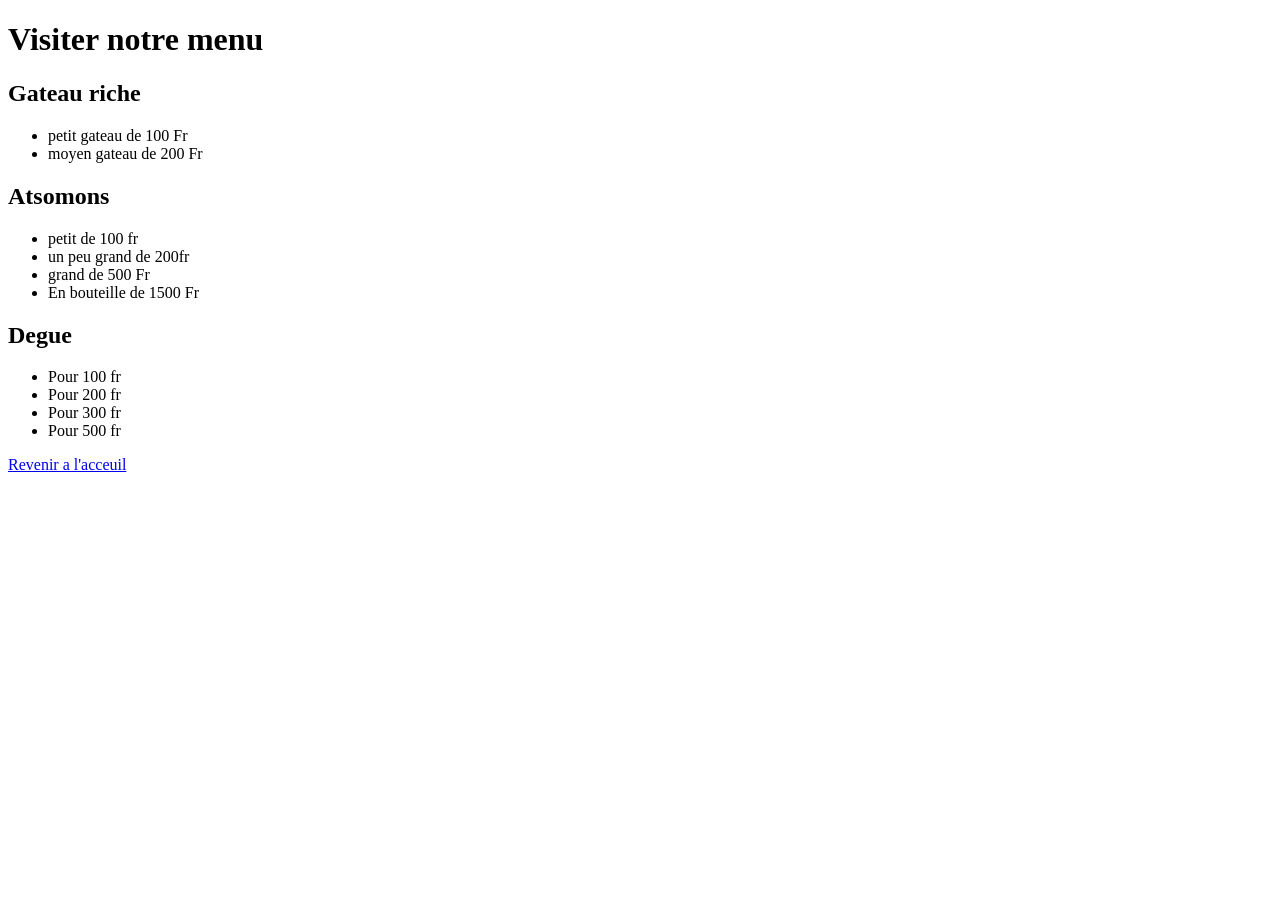
==== menu.html @ 2d850236 "Prise en main des Projets de Devs" ====
<!DOCTYPE html>
<html lang="en">
<head>
    <meta charset="UTF-8">
    <title>Menu, chez Maman Riche</title>
</head>
<body>
    <h1>Visiter notre menu</h1>

    <h2>Gateau riche</h2>
    <ul>
        <li>petit gateau de 100 Fr</li>
        <li>moyen gateau de 200 Fr</li>
    </ul>

    <h2>Atsomons</h2>
    <ul>
        <li>petit de 100 fr</li>
        <li>un peu grand de 200fr</li>
        <li>grand de 500 Fr</li>
        <li>En bouteille de 1500 Fr</li>
    </ul>

    <h2>Degue</h2>
    <ul>
        <li>Pour 100 fr</li>
        <li>Pour 200 fr</li>
        <li>Pour 300 fr</li>
        <li>Pour 500 fr</li>
    </ul>

    <p>
        <a href="index.html"> Revenir a l'acceuil</a>
    </p>
    
</body>
</html>
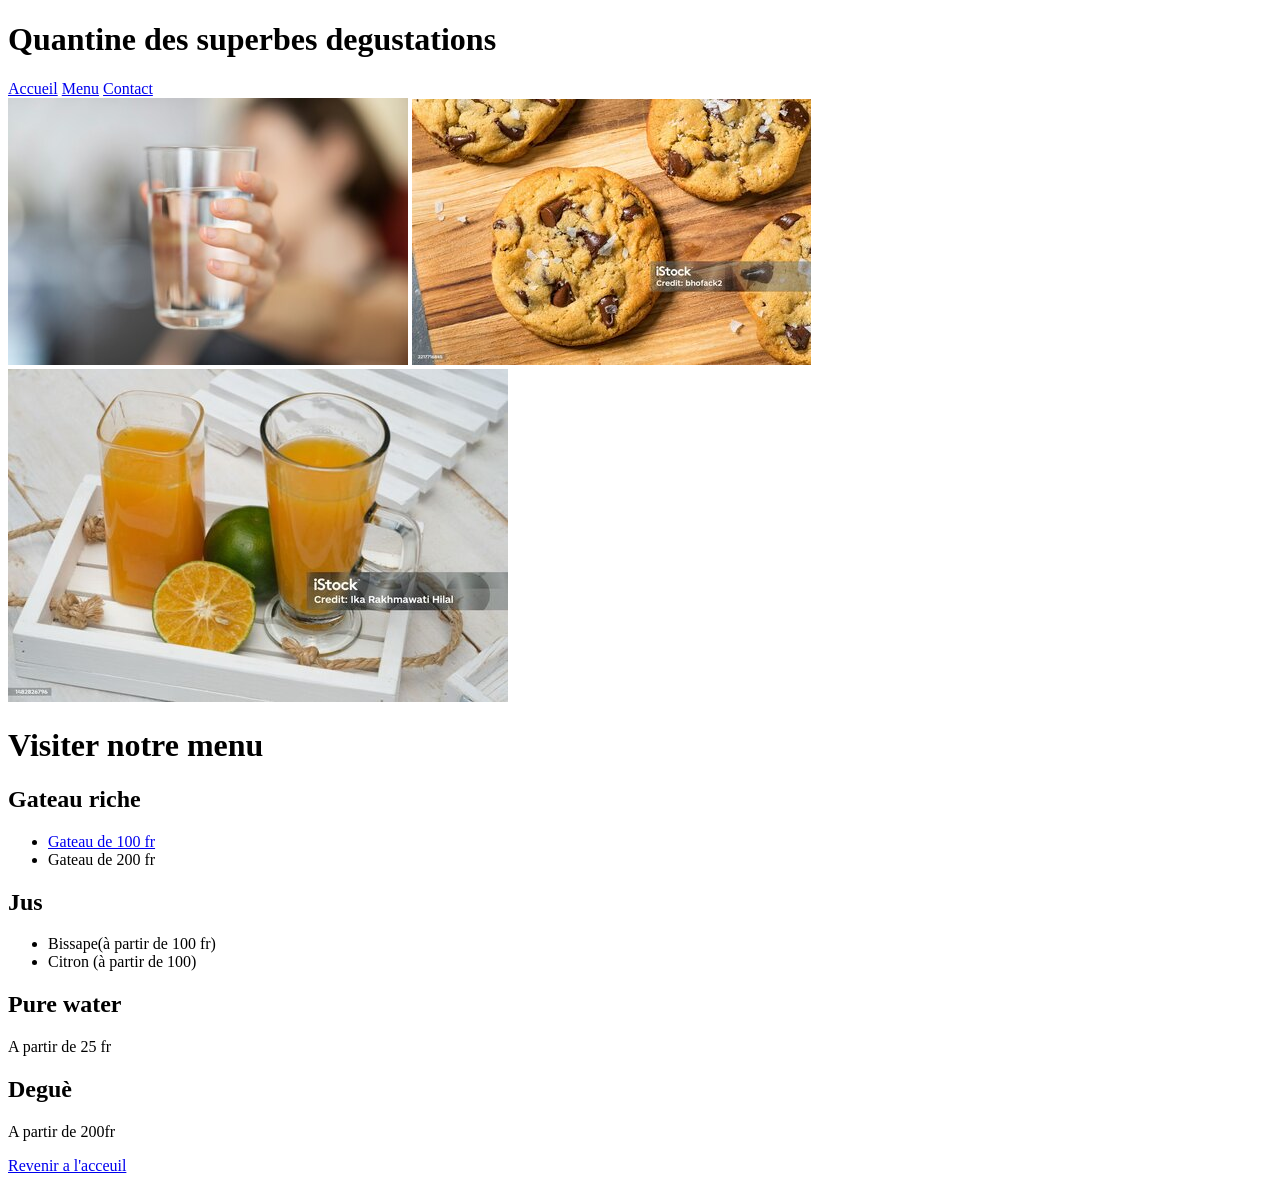
==== commit 58dab755: "Première mise forme CSS" ====
--- a/menu.html
+++ b/menu.html
@@ -5,29 +5,36 @@
     <title>Menu, chez Maman Riche</title>
 </head>
 <body>
+    <h1>Quantine des superbes degustations</h1>
+    <nav>
+        <a href="index.html">Accueil</a>
+        <a href="menu.html">Menu</a>
+        <a href="menu/contact.html">Contact</a>
+    </nav>
+    
+    <img src="img/engin-akyurt-PCpoG06fcUI-unsplash.jpg" alt="Eau, pure water">
+    <img src="img/istockphoto-2217716845-1024x1024.jpg" alt="Gateau riche" >
+    <img src="img/istockphoto-1482826796-1024x1024 (1).jpg" alt="Jus" >
+    
     <h1>Visiter notre menu</h1>
 
     <h2>Gateau riche</h2>
     <ul>
-        <li>petit gateau de 100 Fr</li>
-        <li>moyen gateau de 200 Fr</li>
+        <li><a href="menu/entree_1.html">Gateau de 100 fr</a></li>
+        <li>Gateau de 200 fr</li>
     </ul>
 
-    <h2>Atsomons</h2>
+    <h2>Jus</h2>
     <ul>
-        <li>petit de 100 fr</li>
-        <li>un peu grand de 200fr</li>
-        <li>grand de 500 Fr</li>
-        <li>En bouteille de 1500 Fr</li>
+        <li>Bissape(à partir de 100 fr)</li>
+        <li>Citron (à partir de 100)</li>
     </ul>
 
-    <h2>Degue</h2>
-    <ul>
-        <li>Pour 100 fr</li>
-        <li>Pour 200 fr</li>
-        <li>Pour 300 fr</li>
-        <li>Pour 500 fr</li>
-    </ul>
+    <h2>Pure water</h2>
+    <p>A partir de 25 fr</p>
+
+    <h2>Deguè</h2>
+    <p>A partir de 200fr</p>
 
     <p>
         <a href="index.html"> Revenir a l'acceuil</a>
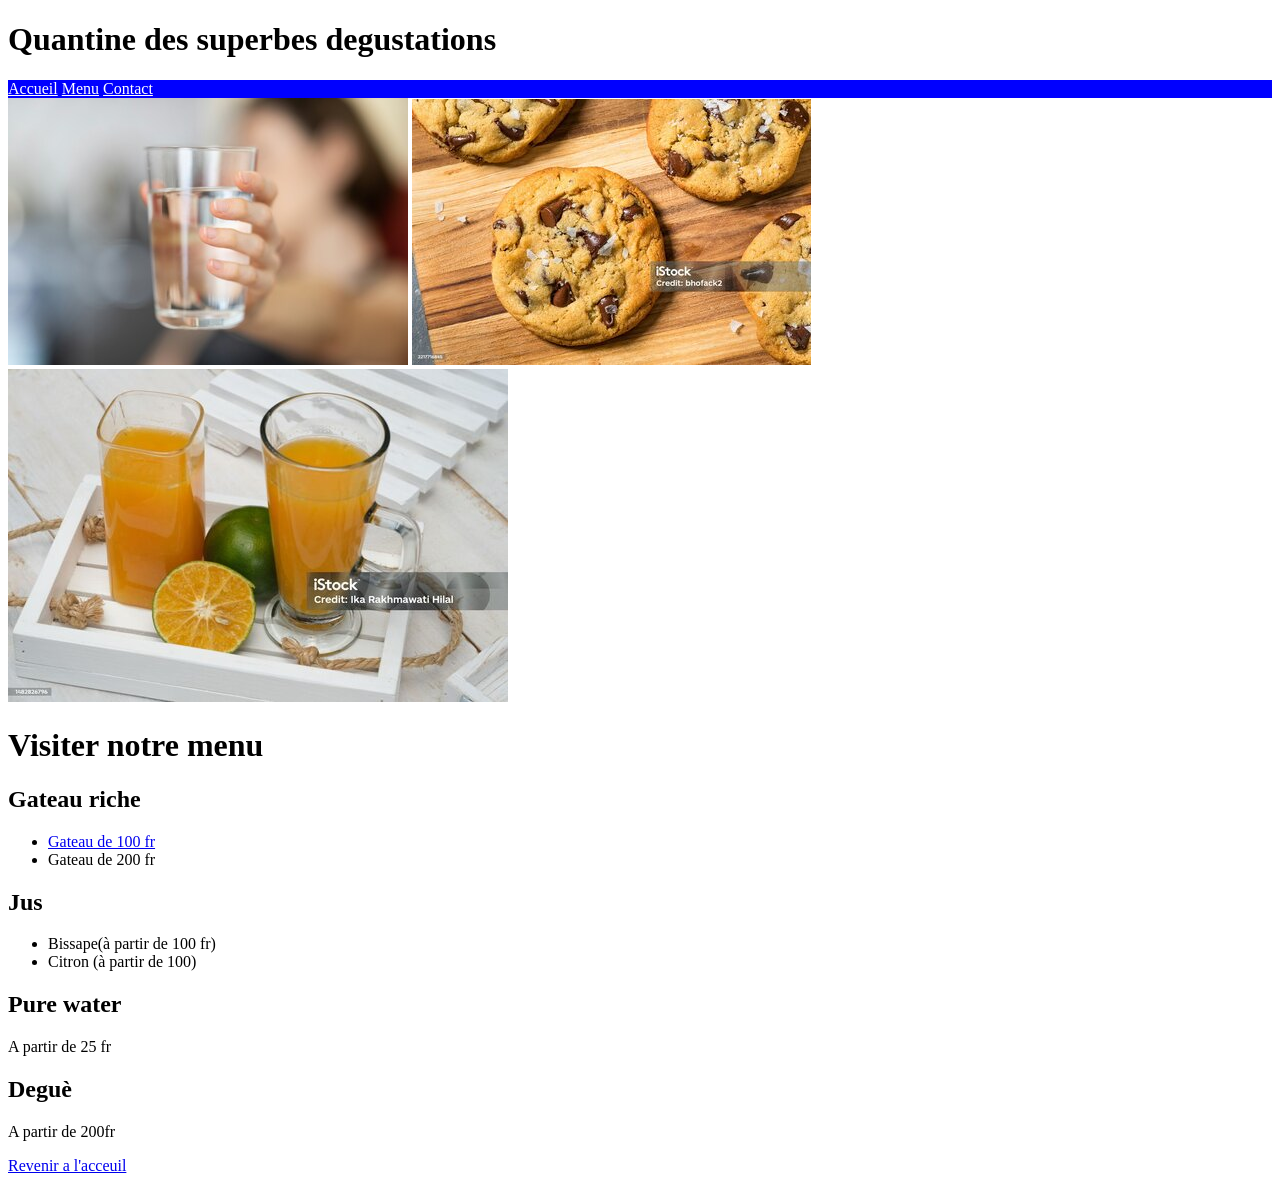
==== commit d52b3dc8: "deuxieme touche avec du css" ====
--- a/menu.html
+++ b/menu.html
@@ -3,6 +3,7 @@
 <head>
     <meta charset="UTF-8">
     <title>Menu, chez Maman Riche</title>
+    <link rel="stylesheet" href="style.css">
 </head>
 <body>
     <h1>Quantine des superbes degustations</h1>
@@ -12,9 +13,9 @@
         <a href="menu/contact.html">Contact</a>
     </nav>
     
-    <img src="img/engin-akyurt-PCpoG06fcUI-unsplash.jpg" alt="Eau, pure water">
-    <img src="img/istockphoto-2217716845-1024x1024.jpg" alt="Gateau riche" >
-    <img src="img/istockphoto-1482826796-1024x1024 (1).jpg" alt="Jus" >
+    <img src="img/engin-akyurt-PCpoG06fcUI-unsplash.jpg" alt="Eau, pure water" class="image1">
+    <img src="img/istockphoto-2217716845-1024x1024.jpg" alt="Gateau riche" class="image2">
+    <img src="img/istockphoto-1482826796-1024x1024 (1).jpg" alt="Jus" class="image3">
     
     <h1>Visiter notre menu</h1>
 
--- a/style.css
+++ b/style.css
@@ -0,0 +1,17 @@
+img{
+    flex-grow: 1;
+    height: auto;
+}
+
+*{
+    box-sizing: border-box;
+}
+
+nav{
+    background-color: blue;
+    box-sizing: border-box;
+}
+nav a {
+    padding: 10px, 5px;
+    color: white;
+}
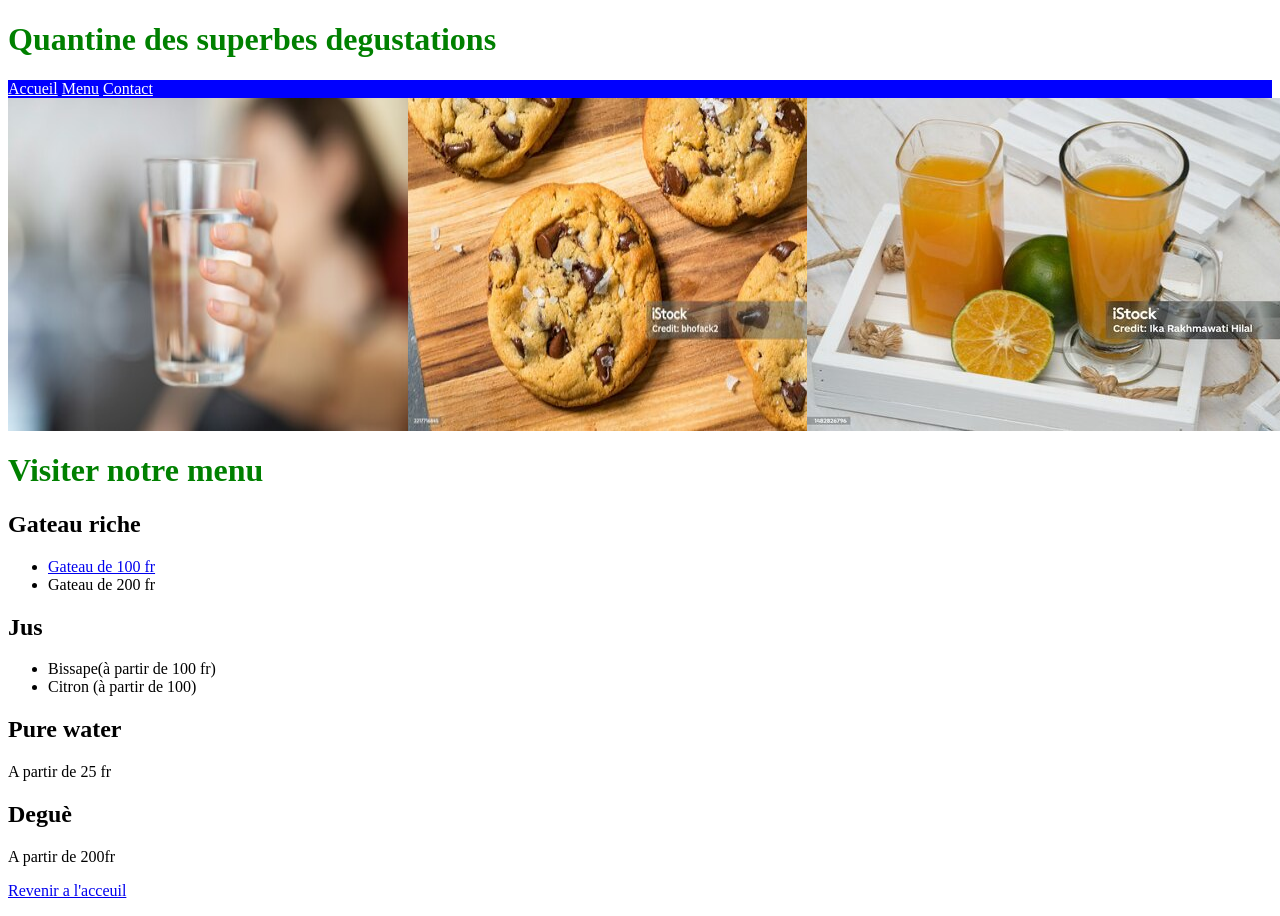
==== commit 3829e8e8: "troisieme pas" ====
--- a/menu.html
+++ b/menu.html
@@ -12,11 +12,12 @@
         <a href="menu.html">Menu</a>
         <a href="menu/contact.html">Contact</a>
     </nav>
-    
-    <img src="img/engin-akyurt-PCpoG06fcUI-unsplash.jpg" alt="Eau, pure water" class="image1">
-    <img src="img/istockphoto-2217716845-1024x1024.jpg" alt="Gateau riche" class="image2">
+    <div class="riche">
+    <img src="img/engin-akyurt-PCpoG06fcUI-unsplash.jpg" alt="Eau, pure water" class="image1" height="333" >
+    <img src="img/istockphoto-2217716845-1024x1024.jpg" alt="Gateau riche" class="image2" height="333">
     <img src="img/istockphoto-1482826796-1024x1024 (1).jpg" alt="Jus" class="image3">
-    
+
+    </div>
     <h1>Visiter notre menu</h1>
 
     <h2>Gateau riche</h2>
--- a/style.css
+++ b/style.css
@@ -1,6 +1,10 @@
 img{
     flex-grow: 1;
     height: auto;
+}
+
+h1{
+    color: green;
 }
 
 *{
@@ -12,6 +16,12 @@
     box-sizing: border-box;
 }
 nav a {
-    padding: 10px, 5px;
+    justify-content: space-between;
+    padding: 10px, 20px;
     color: white;
+}
+
+.riche {
+    display: flex;
+    flex-wrap: nowrap;
 }
